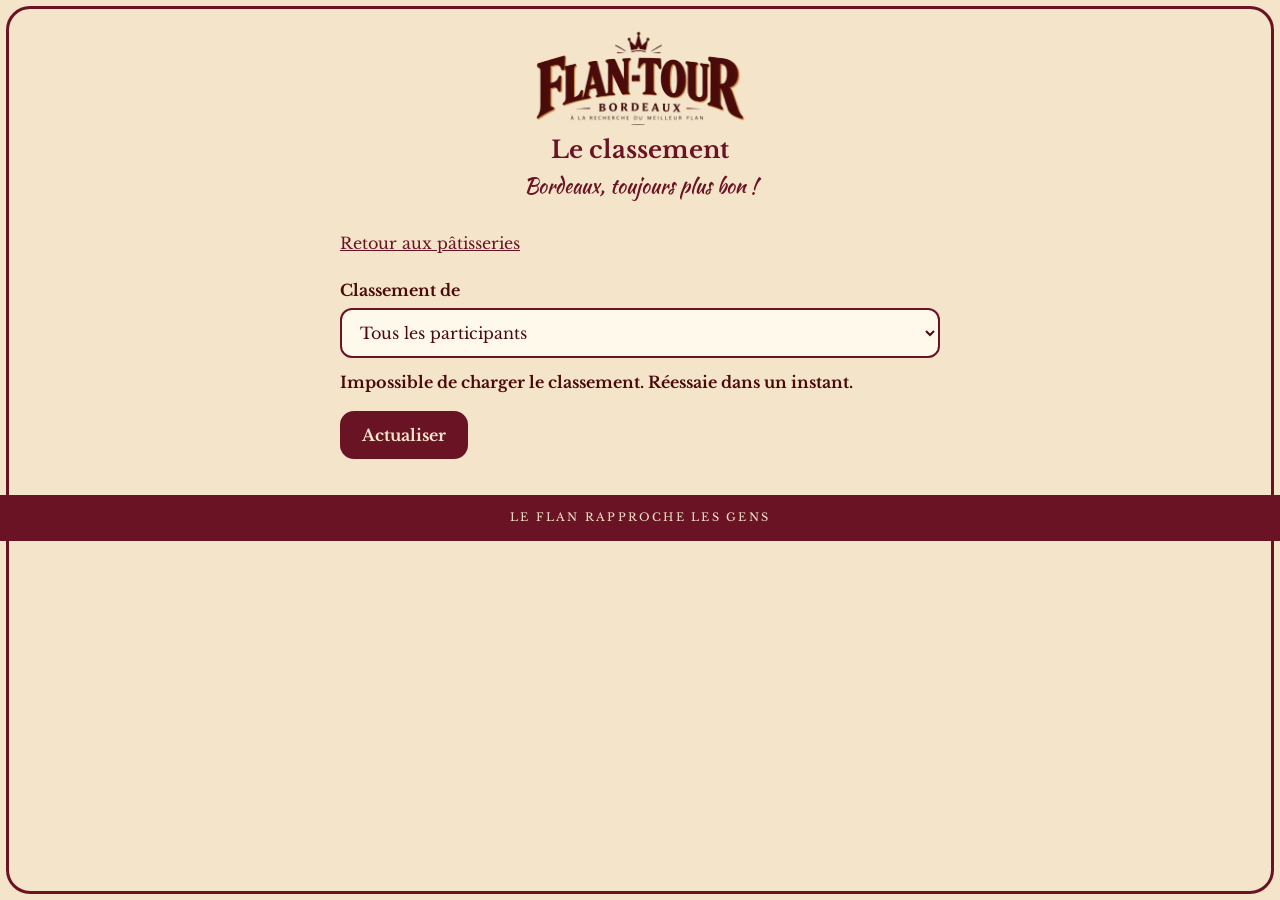
==== resultats.html @ 28ba29a9 "Add files via upload" ====
<!DOCTYPE html>
<html lang="fr">
<head>
<meta charset="utf-8">
<meta name="viewport" content="width=device-width, initial-scale=1, viewport-fit=cover">
<title>Classement – Flan tour</title>
<link rel="preconnect" href="https://fonts.googleapis.com">
<link rel="preconnect" href="https://fonts.gstatic.com" crossorigin>
<link href="https://fonts.googleapis.com/css2?family=Kaushan+Script&family=Libre+Baskerville:ital,wght@0,400;0,700;1,400;1,700&display=swap" rel="stylesheet">
<link rel="stylesheet" href="style.css">
</head>
<body data-page="results">
<header class="compact">
  <a href="index.html"><img class="logo" src="logo.png" width="900" height="410" alt="Flan-Tour Bordeaux, retour à l'accueil"></a>
  <h1>Le classement</h1>
  <p>Bordeaux, toujours plus bon !</p>
</header>
<main>
  <a class="retour" href="index.html">Retour aux pâtisseries</a>
  <div class="vue-bloc" id="filtre">
    <label for="vue">Classement de</label>
    <select class="select" id="vue"><option value="">Tous les participants</option></select>
  </div>
  <p class="etat" id="etat" role="status"></p>
  <ol class="classement" id="classement"></ol>
  <button class="btn" id="maj" type="button">Actualiser</button>
</main>
<footer class="pied">Le flan rapproche les gens</footer>
<script src="app.js"></script>
</body>
</html>
---- style.css ----
:root{--papier:#F4E4C9;--carte:#FBF1DD;--vin:#6A1325;--encre:#4B0A0A;--trait:#D2B284}
*{box-sizing:border-box}
body{margin:0;background:var(--papier);color:var(--encre);font:16px/1.55 'Libre Baskerville',Georgia,serif;min-height:100vh}
body::before{content:"";position:fixed;inset:6px;border:3px solid var(--vin);border-radius:24px;pointer-events:none;z-index:1}
h1,h2{font-weight:700;line-height:1.15;margin:0}
header{text-align:center;padding:calc(26px + env(safe-area-inset-top,0px)) 22px 6px}
header h1{font-size:1.5rem;color:var(--vin)}
header h1:has(.logo){font-size:0}
.logo{display:block;width:min(88%,440px);height:auto;margin:0 auto}
header.compact .logo{width:min(54%,220px)}
header.compact h1{margin-top:10px}
header p{margin:6px 0 0;font-family:'Kaushan Script',cursive;font-size:1.25rem;color:var(--vin)}
main{max-width:640px;margin:0 auto;padding:14px 20px 120px}
body[data-page=index] main,body[data-page=results] main{padding-bottom:8px}
.card{background:var(--carte);border:2px solid var(--vin);border-radius:16px;padding:18px;margin:0 0 16px}
.card h2{font-size:1.1rem;margin-bottom:10px;color:var(--vin)}
.script{font-family:'Kaushan Script',cursive;font-weight:400;font-size:1.9rem;color:var(--vin);margin:22px 0 12px}
label.nom{display:block;font-weight:700;margin-bottom:6px}
input[type=text],.select{width:100%;font:inherit;font-size:16px;padding:12px 14px;border:2px solid var(--vin);border-radius:12px;background:#FFF9EC;color:var(--encre)}
input:focus-visible,select:focus-visible,button:focus-visible,a:focus-visible{outline:3px solid var(--vin);outline-offset:2px}
.regles{margin:0;padding-left:20px}
.regles li+li{margin-top:6px}
.liste{display:grid;gap:12px;grid-template-columns:repeat(auto-fit,minmax(260px,1fr))}
.flan{display:flex;justify-content:space-between;align-items:center;gap:12px;min-height:60px;padding:12px 18px;border:2px solid var(--vin);border-radius:14px;background:var(--carte);color:var(--encre);text-decoration:none;font-style:italic;font-weight:700;font-size:1.1rem;transition:opacity .25s}
.flan small{font-style:normal;font-weight:400;font-size:.85rem;white-space:nowrap;color:var(--vin)}
.flan.done{opacity:.4}
.flan.locked{opacity:.6}
.btn{font:inherit;font-weight:700;min-height:48px;padding:0 20px;border:2px solid var(--vin);border-radius:14px;background:var(--vin);color:var(--papier);cursor:pointer}
.btn:disabled{opacity:.5}
.lien{display:flex;align-items:center;justify-content:center;margin-top:16px;text-decoration:none}
.retour{display:inline-block;margin:0 0 12px;color:var(--vin);padding:10px 0}
/* formulaire */
.panneau{border:2px solid var(--vin);border-radius:16px;overflow:hidden;background:var(--carte)}
.entete{display:flex;justify-content:space-between;background:var(--vin);color:var(--papier);padding:10px 18px;font-size:.8rem;letter-spacing:.2em;text-transform:uppercase}
.field{padding:12px 18px 2px;border-top:1px solid var(--trait)}
.entete+div .field:first-child{border-top:0}
.field .top{display:flex;justify-content:space-between;align-items:center;gap:8px}
.field label{font-style:italic;font-weight:700;font-size:1.05rem}
.field output{min-width:3.4ch;padding:2px 10px;text-align:center;font-weight:700;font-size:1.25rem;border:2px solid var(--vin);border-radius:12px;background:#FFF9EC;color:var(--vin)}
input[type=range]{width:100%;height:44px;margin:4px 0 0;accent-color:var(--vin)}
.field.vide input[type=range]{opacity:.45}
.field.vide output{opacity:.5}
.clear{font:inherit;font-size:.85rem;background:none;border:0;color:var(--vin);text-decoration:underline;padding:8px 0;min-height:44px}
.field.vide .clear{visibility:hidden}
.bar{position:fixed;left:0;right:0;bottom:0;z-index:5;background:var(--vin);color:var(--papier);padding:12px 22px calc(12px + env(safe-area-inset-bottom,0px))}
.bar div{max-width:640px;margin:0 auto;display:flex;align-items:center;justify-content:space-between;gap:12px}
.moy{font-size:.7rem;letter-spacing:.18em;text-transform:uppercase;line-height:1.2}
.moy strong{display:inline-block;margin-top:4px;padding:0 12px;border:2px solid var(--papier);border-radius:10px;font-size:1.5rem;letter-spacing:0;text-transform:none;line-height:1.4}
.bar .btn{background:var(--papier);color:var(--vin);border-color:var(--papier)}
.msg{position:fixed;left:22px;right:22px;bottom:96px;z-index:6;margin:0;padding:10px 14px;border-radius:12px;background:var(--encre);color:var(--papier);text-align:center;font-weight:700}
.msg:empty{display:none}
/* classement */
.etat{margin:0 0 12px;font-weight:700}
.vue-bloc{margin:0 0 12px}
.vue-bloc label{display:block;font-weight:700;margin-bottom:6px}
.classement{list-style:none;margin:0 0 16px;padding:0;counter-reset:rang}
.rang{counter-increment:rang;position:relative;display:grid;grid-template-columns:auto 1fr auto;column-gap:12px;align-items:baseline;background:var(--carte);border:2px solid var(--trait);border-radius:16px;padding:14px 16px 18px;margin-bottom:12px;overflow:hidden}
.rang.podium{border-color:var(--vin)}
.rang::before{content:counter(rang);grid-column:1;grid-row:1;font-weight:700;font-size:1.6rem;color:var(--vin);min-width:1.2ch;text-align:center}
.nom-flan{grid-column:2;grid-row:1;font-style:italic;font-weight:700;font-size:1.1rem}
.note-flan{grid-column:3;grid-row:1;font-weight:700;font-size:1.25rem;color:var(--vin)}
.rang small{grid-column:2;grid-row:2;align-self:center;opacity:.8}
.rang small.incomplet{color:#A3161B;font-weight:700;opacity:1}
.rang small.complet{font-weight:700;color:var(--vin)}
.rang i{position:absolute;left:0;bottom:0;height:6px;width:var(--w,0);background:var(--vin)}
.rang.vide .nom-flan,.rang.vide .note-flan{opacity:.5}
.rang.vide::before{content:"–"}
.plus{grid-column:3;grid-row:2;justify-self:end;min-width:44px;min-height:44px;margin:8px 0 -6px;border:2px solid var(--vin);border-radius:12px;background:var(--papier);color:var(--vin);font:inherit;font-size:1.4rem;font-weight:700;cursor:pointer}
.detail{grid-column:1/4;grid-row:3;margin-top:10px;padding-top:8px;border-top:2px dashed var(--trait)}
.detail p{margin:0 0 4px}
.detail .manque{color:#A3161B}
.pied{margin-top:28px;padding:14px 12px calc(14px + env(safe-area-inset-bottom,0px));background:var(--vin);color:var(--papier);text-align:center;font-size:.7rem;letter-spacing:.2em;text-transform:uppercase}
@media (prefers-reduced-motion:reduce){*{transition:none!important}}
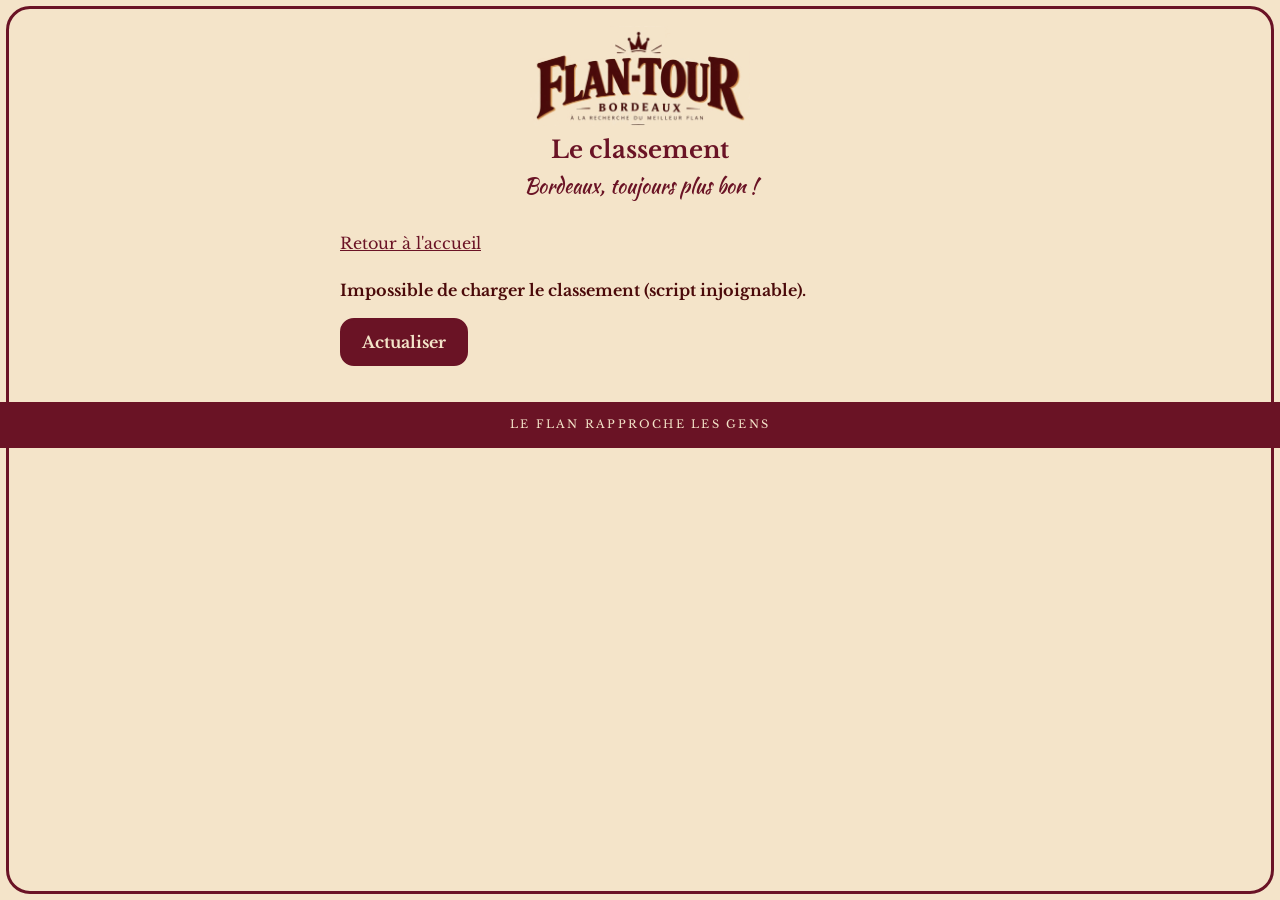
==== commit 1c53c688: "Add files via upload" ====
--- a/resultats.html
+++ b/resultats.html
@@ -16,12 +16,12 @@
   <p>Bordeaux, toujours plus bon !</p>
 </header>
 <main>
-  <a class="retour" href="index.html">Retour aux pâtisseries</a>
-  <div class="vue-bloc" id="filtre">
-    <label for="vue">Classement de</label>
-    <select class="select" id="vue"><option value="">Tous les participants</option></select>
-  </div>
-  <p class="etat" id="etat" role="status"></p>
+  <a class="retour" href="index.html">Retour à l'accueil</a>
+  <section class="card verrou-carte" id="verrou" hidden>
+    <h2>Classement verrouillé</h2>
+    <p>Le classement général sera dévoilé à la fin du tour, lors de la révélation du podium. Reviens à ce moment-là !</p>
+  </section>
+  <p class="etat" id="etat" role="status">Chargement…</p>
   <ol class="classement" id="classement"></ol>
   <button class="btn" id="maj" type="button">Actualiser</button>
 </main>
--- a/style.css
+++ b/style.css
@@ -16,7 +16,7 @@
 .card h2{font-size:1.1rem;margin-bottom:10px;color:var(--vin)}
 .script{font-family:'Kaushan Script',cursive;font-weight:400;font-size:1.9rem;color:var(--vin);margin:22px 0 12px}
 label.nom{display:block;font-weight:700;margin-bottom:6px}
-input[type=text],.select{width:100%;font:inherit;font-size:16px;padding:12px 14px;border:2px solid var(--vin);border-radius:12px;background:#FFF9EC;color:var(--encre)}
+input[type=text],input[type=password],.select{width:100%;font:inherit;font-size:16px;padding:12px 14px;border:2px solid var(--vin);border-radius:12px;background:#FFF9EC;color:var(--encre)}
 input:focus-visible,select:focus-visible,button:focus-visible,a:focus-visible{outline:3px solid var(--vin);outline-offset:2px}
 .regles{margin:0;padding-left:20px}
 .regles li+li{margin-top:6px}
@@ -27,7 +27,7 @@
 .flan.locked{opacity:.6}
 .btn{font:inherit;font-weight:700;min-height:48px;padding:0 20px;border:2px solid var(--vin);border-radius:14px;background:var(--vin);color:var(--papier);cursor:pointer}
 .btn:disabled{opacity:.5}
-.lien{display:flex;align-items:center;justify-content:center;margin-top:16px;text-decoration:none}
+.lien{width:100%;display:flex;align-items:center;justify-content:center;margin-top:16px;text-decoration:none}
 .retour{display:inline-block;margin:0 0 12px;color:var(--vin);padding:10px 0}
 /* formulaire */
 .panneau{border:2px solid var(--vin);border-radius:16px;overflow:hidden;background:var(--carte)}
@@ -66,8 +66,32 @@
 .rang.vide .nom-flan,.rang.vide .note-flan{opacity:.5}
 .rang.vide::before{content:"–"}
 .plus{grid-column:3;grid-row:2;justify-self:end;min-width:44px;min-height:44px;margin:8px 0 -6px;border:2px solid var(--vin);border-radius:12px;background:var(--papier);color:var(--vin);font:inherit;font-size:1.4rem;font-weight:700;cursor:pointer}
-.detail{grid-column:1/4;grid-row:3;margin-top:10px;padding-top:8px;border-top:2px dashed var(--trait)}
+.detail{grid-column:1/4;grid-row:4;margin-top:10px;padding-top:8px;border-top:2px dashed var(--trait)}
 .detail p{margin:0 0 4px}
 .detail .manque{color:#A3161B}
 .pied{margin-top:28px;padding:14px 12px calc(14px + env(safe-area-inset-bottom,0px));background:var(--vin);color:var(--papier);text-align:center;font-size:.7rem;letter-spacing:.2em;text-transform:uppercase}
 @media (prefers-reduced-motion:reduce){*{transition:none!important}}
+.libelle{display:block;font-weight:700;margin:16px 0 8px}
+.palette{display:grid;grid-template-columns:repeat(10,1fr);gap:5px}
+.sw{aspect-ratio:1;border-radius:50%;border:3px solid transparent;padding:0;cursor:pointer}
+.sw[aria-pressed=true]{border-color:var(--encre);box-shadow:inset 0 0 0 3px var(--carte)}
+.pastille{display:inline-flex;align-items:center;justify-content:center;width:28px;height:28px;border-radius:50%;font-size:.8rem;font-weight:700;box-shadow:0 0 0 2px var(--carte),0 0 0 3px var(--trait)}
+.tops{grid-column:2/4;grid-row:3;display:flex;flex-wrap:wrap;align-items:center;gap:6px;margin-top:8px}
+.tops:empty{display:none}
+.tops .cap{font-size:.75rem;opacity:.75;margin-right:2px}
+.obl{font-weight:400;font-size:.8rem;color:#A3161B}
+.aide-couleur{margin:0 0 10px;font-size:.85rem;opacity:.85}
+.alerte{min-height:1.3em;margin:10px 0 0;font-weight:700;color:#A3161B}
+.palette.erreur{animation:secoue .4s}
+@keyframes secoue{25%{transform:translateX(-6px)}75%{transform:translateX(6px)}}
+.groupe-res{display:grid;gap:12px}
+.groupe-res .lien{margin:0}
+.ligne-gen{display:flex;gap:10px}
+.btn.clair{background:var(--carte);color:var(--vin)}
+.btn.gen{flex:1;gap:8px}
+.btn.verrou{opacity:.55}
+.btn .ico{flex:none}
+.btn.couronne{width:56px;flex:none;padding:0;background:#E3B04B;color:var(--encre);border-color:var(--encre)}
+.note-verrou{margin:0;font-weight:700;color:#A3161B}
+.verrou-carte{text-align:center}
+.sw{border-width:2px}.sw[aria-pressed=true]{box-shadow:inset 0 0 0 2px var(--carte)}
